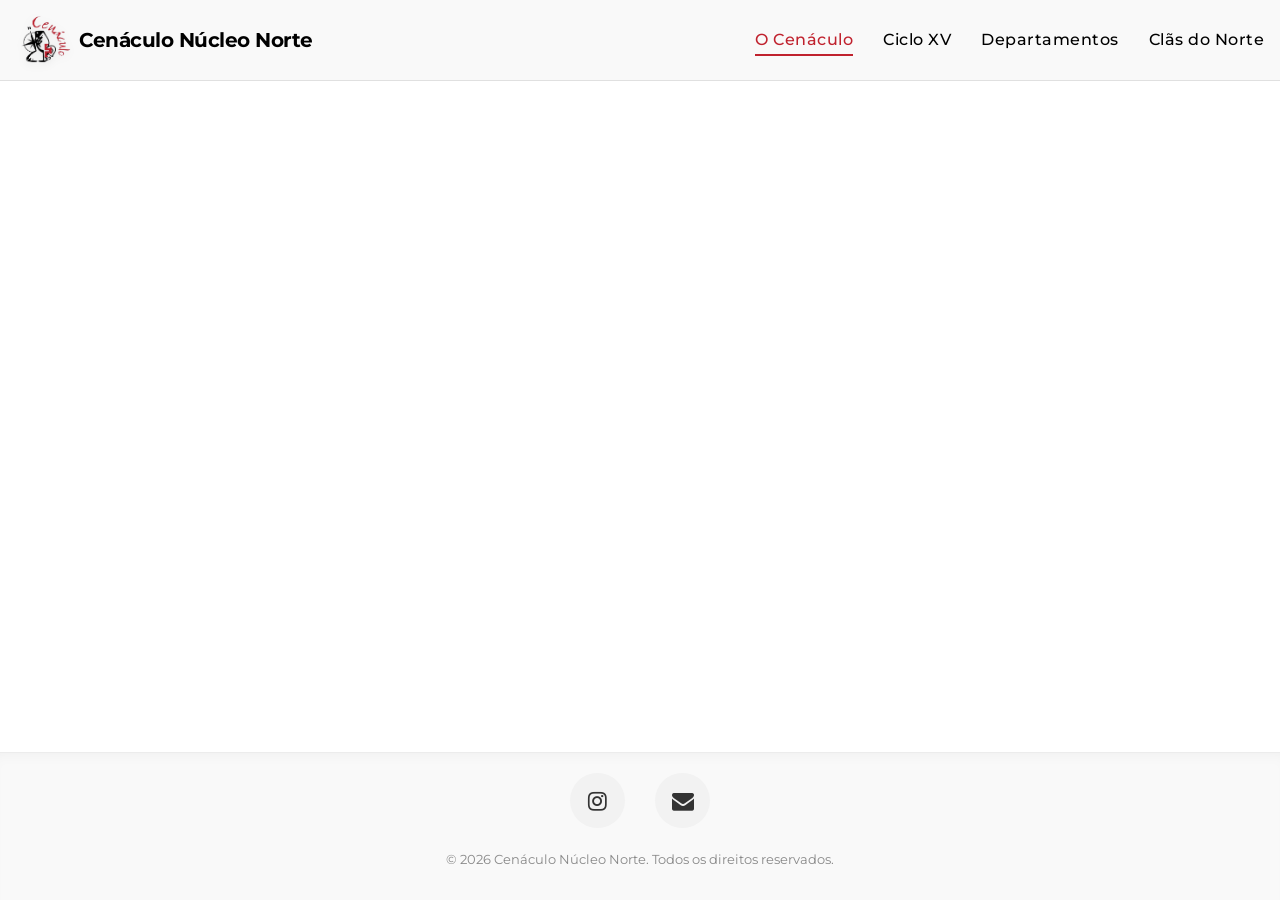
==== src/index.html @ e5925d26 "footer and header" ====
<!DOCTYPE html>
<html lang="pt">
    <head>
        <meta charset="UTF-8">
        <meta name="viewport" content="width=device-width, initial-scale=1.0">
        <title>Cenáculo Núcleo Norte</title>
        
        <link rel="stylesheet" href="styles/header.css">
        <link rel="stylesheet" href="styles/footer.css">
        <link rel="preconnect" href="https://fonts.googleapis.com">
        <link rel="preconnect" href="https://fonts.gstatic.com" crossorigin>
        <link href="https://fonts.googleapis.com/css2?family=Montserrat:wght@400;500;700&display=swap" rel="stylesheet">
        <link rel="stylesheet" href="https://cdnjs.cloudflare.com/ajax/libs/font-awesome/4.7.0/css/font-awesome.min.css">
    </head>

    <body>
        <header class="navbar">
            <div class="container">
                <div class="logo">
                    <a href="index.html" class="cen-norte">
                        <img src="images/logo.png" alt="Logo" class="logo-img">
                        <span>Cenáculo Núcleo Norte</span>
                    </a>
                </div>
                <nav>
                    <div class="nav-links">
                        <a href="index.html">O Cenáculo</a>
                        <a href="ciclo.html">Ciclo XV</a>
                        <a href="departamentos.html">Departamentos</a>
                        <a href="clas.html">Clãs do Norte</a>
                    </div>
                </nav>
            </div>
        </header>

        <main>
        </main>

        <footer> 
            <div class="footer-links">
                <a href="https://www.instagram.com/cenaculo_nucleo_norte/" target="_blank" class="link insta">
                    <i class="fa fa-instagram"></i> 
                    <span>Instagram</span>
                </a>
                <a href="mailto:cenaculo.norte@escutismo.pt" class="link email">
                    <i class="fa fa-envelope"></i> 
                    <span>Email</span>
                </a>
            </div>
            <div class="footer-text">
                <p>&copy; 2026 Cenáculo Núcleo Norte. Todos os direitos reservados.</p>
            </div>

        </footer>

        <script src="scripts/header.js"></script>
    </body>
</html>
---- src/styles/header.css ----
:root {
    --primary-color: #c0222e;
    --text-dark: #000;
    --nav-height: 80px;
}

body {
    font-family: 'Montserrat', sans-serif;
    -webkit-font-smoothing: antialiased; 
    -moz-osx-font-smoothing: grayscale;
}

.cen-norte {
    font-weight: 700;
    letter-spacing: -0.5px; 
    font-size: 1.25rem;
    color: var(--text-dark);
    text-decoration: none;
    display: flex;
    align-items: center;
    gap: 0.2rem;
}

.navbar {
    position: sticky;
    top: 0;
    width: 100%;
    z-index: 1000;
    background-color: #f9f9f9;
    backdrop-filter: blur(10px);
    -webkit-backdrop-filter: blur(10px);
    border-bottom: 1px solid rgba(0, 0, 0, 0.1);
    transition: all 0.3s ease;
}

.container {
    margin: 0 auto;
    height: var(--nav-height);
    display: flex;
    justify-content: space-between;
    align-items: center;
    padding: 0 1rem;
}

.logo {
    display: flex;
    align-items: center;
    gap: 12px;
    transition: transform 0.3s ease;
}

.logo:hover {
    transform: scale(1.02); 
}

.logo-img {
    width: 60px;
    filter: drop-shadow(0 2px 4px rgba(0,0,0,0.1));
}

.nav-links {
    display: flex;
    gap: 30px;
    list-style: none;
}

.nav-links a {
    text-decoration: none;
    color: var(--text-dark);
    font-weight: 500; 
    font-size: 1rem;
    position: relative;
    padding: 5px 0;
    transition: color 0.3s ease;
    font-family: 'Montserrat', sans-serif;
    letter-spacing: 0.5px;
}

.nav-links a::after {
    content: '';
    position: absolute;
    bottom: 0;
    left: 0;
    width: 0;
    height: 2px;
    background-color: var(--primary-color);
    transition: width 0.3s ease;
}

.nav-links a:hover {
    color: var(--primary-color);
}

.nav-links a:hover::after {
    width: 100%;
}

.nav-links a.active {
    color: var(--primary-color);
    border-bottom: 2px solid var(--primary-color);
}
---- src/styles/footer.css ----
:root {
    --primary-color: #c0222e;
}

html, body {
    height: 100%;
    margin: 0;
}

body {
    display: flex;
    flex-direction: column;
    min-height: 100vh;
    font-family: 'Montserrat', sans-serif;
}

main {
    flex: 1;
}

footer {
    display: flex;
    flex-direction: column;
    align-items: center;
    justify-content: center;
    padding: 20px 0;
    
    background-color: #f9f9f9; 
    border-top: 1px solid rgba(0, 0, 0, 0.05);
    box-shadow: inset 0 10px 15px -10px rgba(0,0,0,0.05);
}

.footer-links {
    display: flex;
    flex-direction: row;
    align-items: center;
    justify-content: center;
    gap: 30px;
}

.social-container {
    display: flex;
    justify-content: center;
    gap: 20px;
}

.link {
    display: inline-flex;   
    align-items: center;
    justify-content: flex-start;
    width: 55px;           
    height: 55px;          
    background: #f2f2f2;
    color: #333;
    text-decoration: none;
    border-radius: 50px;
    overflow: hidden;
    transition: all 0.5s cubic-bezier(0.4, 0, 0.2, 1);
    white-space: nowrap;
}

.link i {
    font-size: 22px;
    width: 55px;           
    min-width: 55px;      
    display: flex;
    justify-content: center; 
    align-items: center; 
}

.link span {
    opacity: 0;
    font-weight: 600;
    margin-left: 0;        
    transition: all 0.4s ease;
    padding-right: 25px;   
}

.link.insta:hover {
    width: 185px;         
    background-color: var(--primary-color);
    color: #fff;
}

.link.email:hover {
    width: 135px;         
    background-color: var(--primary-color);
    color: #fff;
}

.link:hover span {
    opacity: 1;
    margin-left: 5px;    
}

.footer-text {
    font-size: 13px;
    color: #888;
    margin-top: 10px;
}
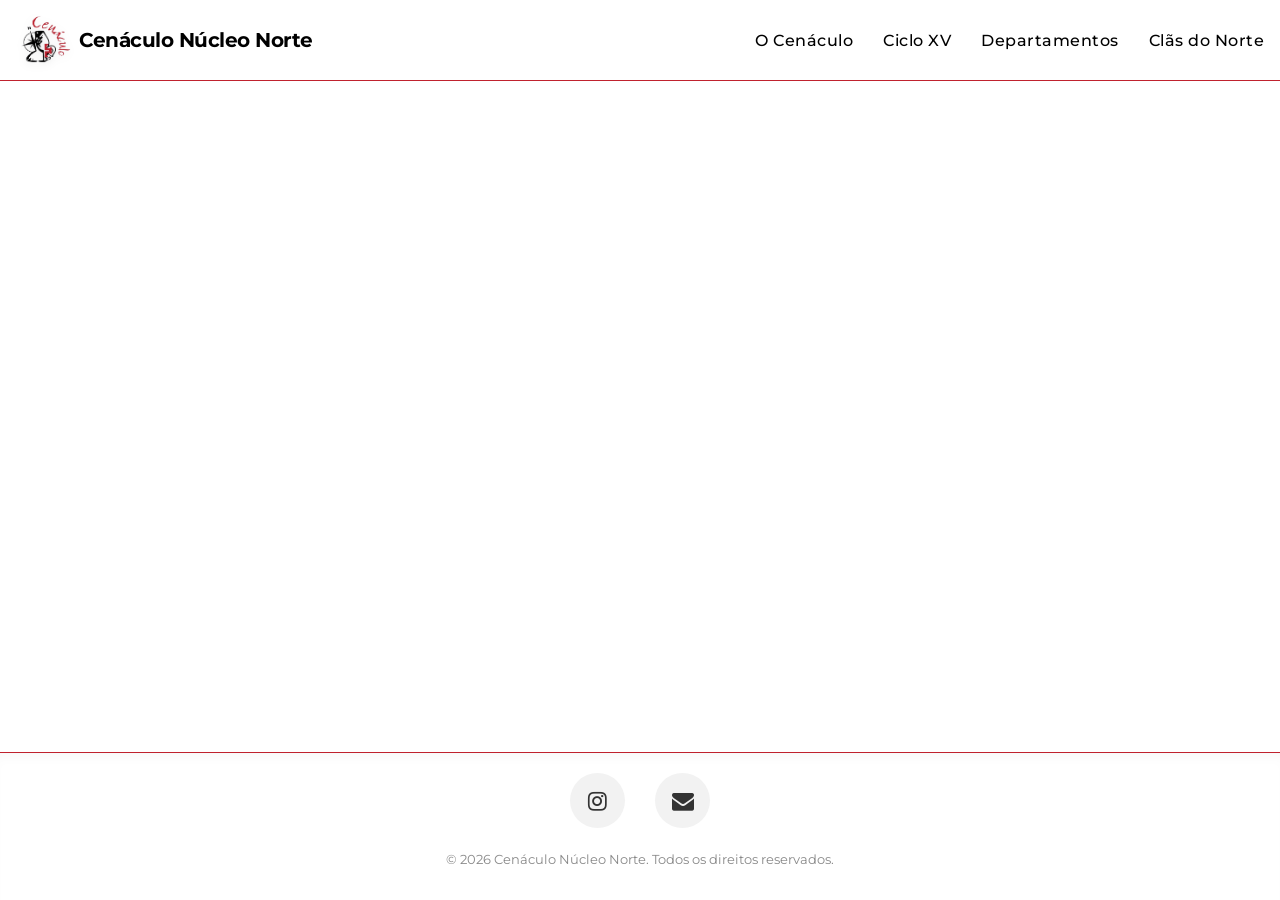
==== commit b599deab: "struct" ====
--- a/src/index.html
+++ b/src/index.html
@@ -24,17 +24,16 @@
                 </div>
                 <nav>
                     <div class="nav-links">
-                        <a href="index.html">O Cenáculo</a>
-                        <a href="ciclo.html">Ciclo XV</a>
-                        <a href="departamentos.html">Departamentos</a>
-                        <a href="clas.html">Clãs do Norte</a>
+                        <a href="cenacle.html">O Cenáculo</a>
+                        <a href="cycle.html">Ciclo XV</a>
+                        <a href="departments.html">Departamentos</a>
+                        <a href="clans.html">Clãs do Norte</a>
                     </div>
                 </nav>
             </div>
         </header>
 
-        <main>
-        </main>
+        <main id="content"></main>
 
         <footer> 
             <div class="footer-links">
@@ -50,9 +49,9 @@
             <div class="footer-text">
                 <p>&copy; 2026 Cenáculo Núcleo Norte. Todos os direitos reservados.</p>
             </div>
-
         </footer>
 
         <script src="scripts/header.js"></script>
+        <script src="scripts/fetchContent.js"></script>
     </body>
 </html>
--- a/src/styles/header.css
+++ b/src/styles/header.css
@@ -26,10 +26,9 @@
     top: 0;
     width: 100%;
     z-index: 1000;
-    background-color: #f9f9f9;
     backdrop-filter: blur(10px);
     -webkit-backdrop-filter: blur(10px);
-    border-bottom: 1px solid rgba(0, 0, 0, 0.1);
+    border-bottom: 1.5px solid var(--primary-color);
     transition: all 0.3s ease;
 }
 
--- a/src/styles/footer.css
+++ b/src/styles/footer.css
@@ -24,9 +24,7 @@
     align-items: center;
     justify-content: center;
     padding: 20px 0;
-    
-    background-color: #f9f9f9; 
-    border-top: 1px solid rgba(0, 0, 0, 0.05);
+    border-top: 1.5px solid var(--primary-color);
     box-shadow: inset 0 10px 15px -10px rgba(0,0,0,0.05);
 }
 
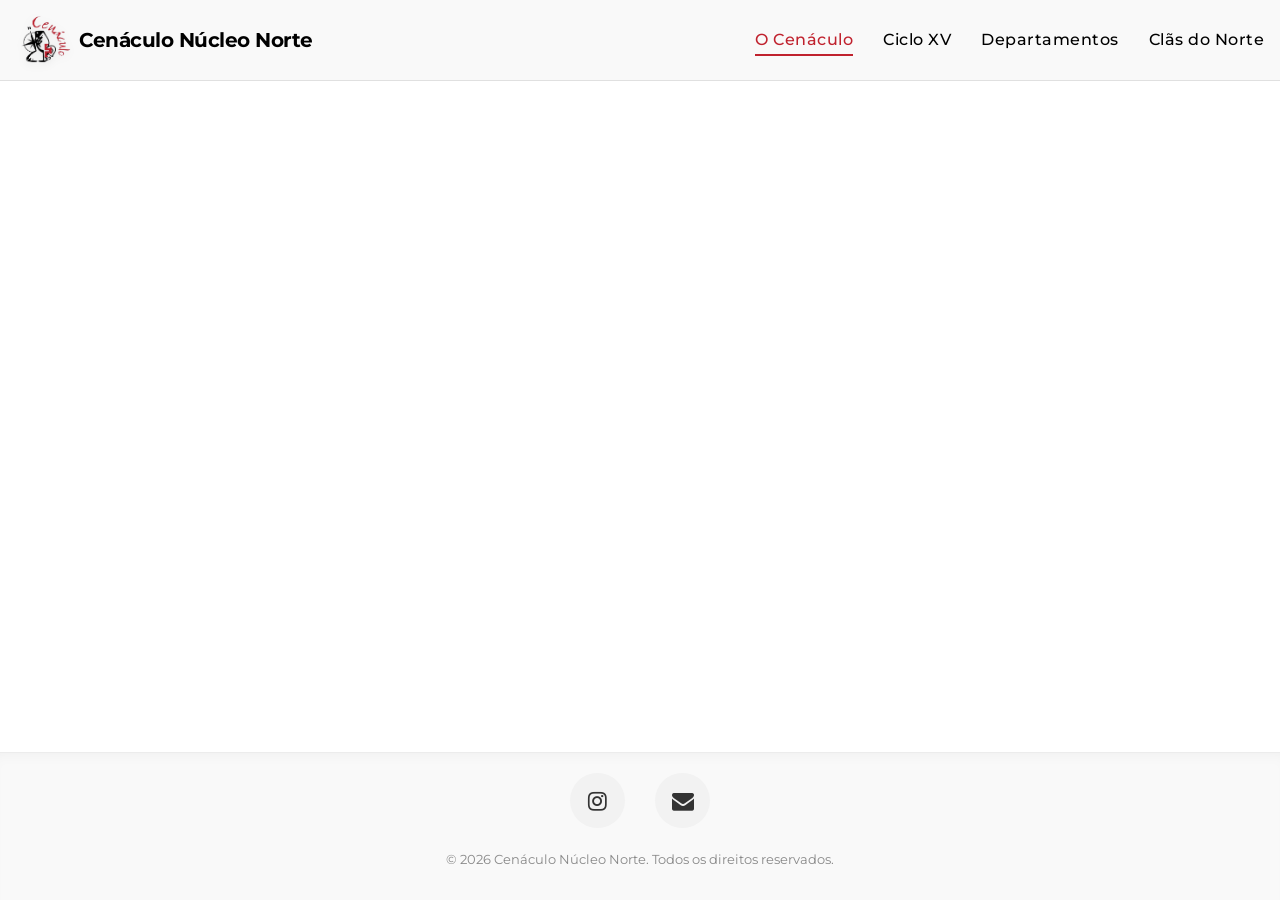
==== commit cf930118: "going back" ====
--- a/src/index.html
+++ b/src/index.html
@@ -24,16 +24,17 @@
                 </div>
                 <nav>
                     <div class="nav-links">
-                        <a href="cenacle.html">O Cenáculo</a>
-                        <a href="cycle.html">Ciclo XV</a>
-                        <a href="departments.html">Departamentos</a>
-                        <a href="clans.html">Clãs do Norte</a>
+                        <a href="index.html">O Cenáculo</a>
+                        <a href="ciclo.html">Ciclo XV</a>
+                        <a href="departamentos.html">Departamentos</a>
+                        <a href="clas.html">Clãs do Norte</a>
                     </div>
                 </nav>
             </div>
         </header>
 
-        <main id="content"></main>
+        <main>
+        </main>
 
         <footer> 
             <div class="footer-links">
@@ -49,9 +50,9 @@
             <div class="footer-text">
                 <p>&copy; 2026 Cenáculo Núcleo Norte. Todos os direitos reservados.</p>
             </div>
+
         </footer>
 
         <script src="scripts/header.js"></script>
-        <script src="scripts/fetchContent.js"></script>
     </body>
 </html>
--- a/src/styles/header.css
+++ b/src/styles/header.css
@@ -26,9 +26,10 @@
     top: 0;
     width: 100%;
     z-index: 1000;
+    background-color: #f9f9f9;
     backdrop-filter: blur(10px);
     -webkit-backdrop-filter: blur(10px);
-    border-bottom: 1.5px solid var(--primary-color);
+    border-bottom: 1px solid rgba(0, 0, 0, 0.1);
     transition: all 0.3s ease;
 }
 
--- a/src/styles/footer.css
+++ b/src/styles/footer.css
@@ -24,7 +24,9 @@
     align-items: center;
     justify-content: center;
     padding: 20px 0;
-    border-top: 1.5px solid var(--primary-color);
+    
+    background-color: #f9f9f9; 
+    border-top: 1px solid rgba(0, 0, 0, 0.05);
     box-shadow: inset 0 10px 15px -10px rgba(0,0,0,0.05);
 }
 
